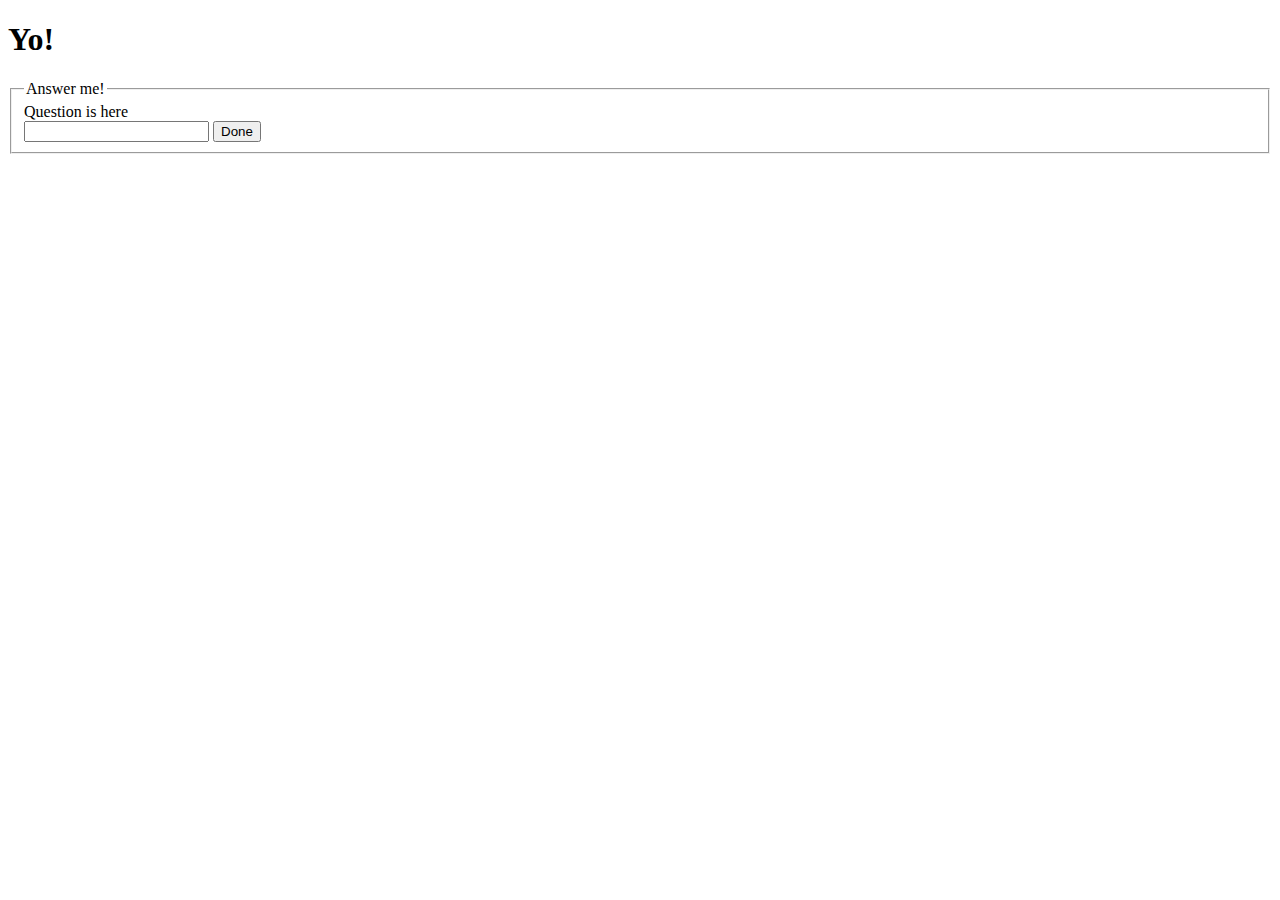
==== examination/client/source/start.html @ dceaad25 "Created the nickname interface and received the first question" ====
<!DOCTYPE html>
<html lang="en">

<head>
  <meta charset="UTF-8">
  <title>Crazy Questionnaire</title>

  <!-- CSS -->
  <link rel="stylesheet" type="text/css" href="stylesheet/style.css">
</head>
<body>
<main>
  <h1>Yo! </h1>

  <!-- A template for the quiz -->
  <div id="start_the_quiz">

    <!-- HTTP GET -->
    <form action="start.html" method="get">
      <fieldset  class="form-horizontal">
        <legend>Answer me!</legend>

        <label id="question_label" for="user_answer">Question is here</label> <br>
        <input type="text" id="user_answer">

        <button id="submit_button" class="button" type="submit">Done</button>
      </fieldset>
    </form>

  </div>
</main>

<script src="javascript/build.js"></script>
</body>
</html>
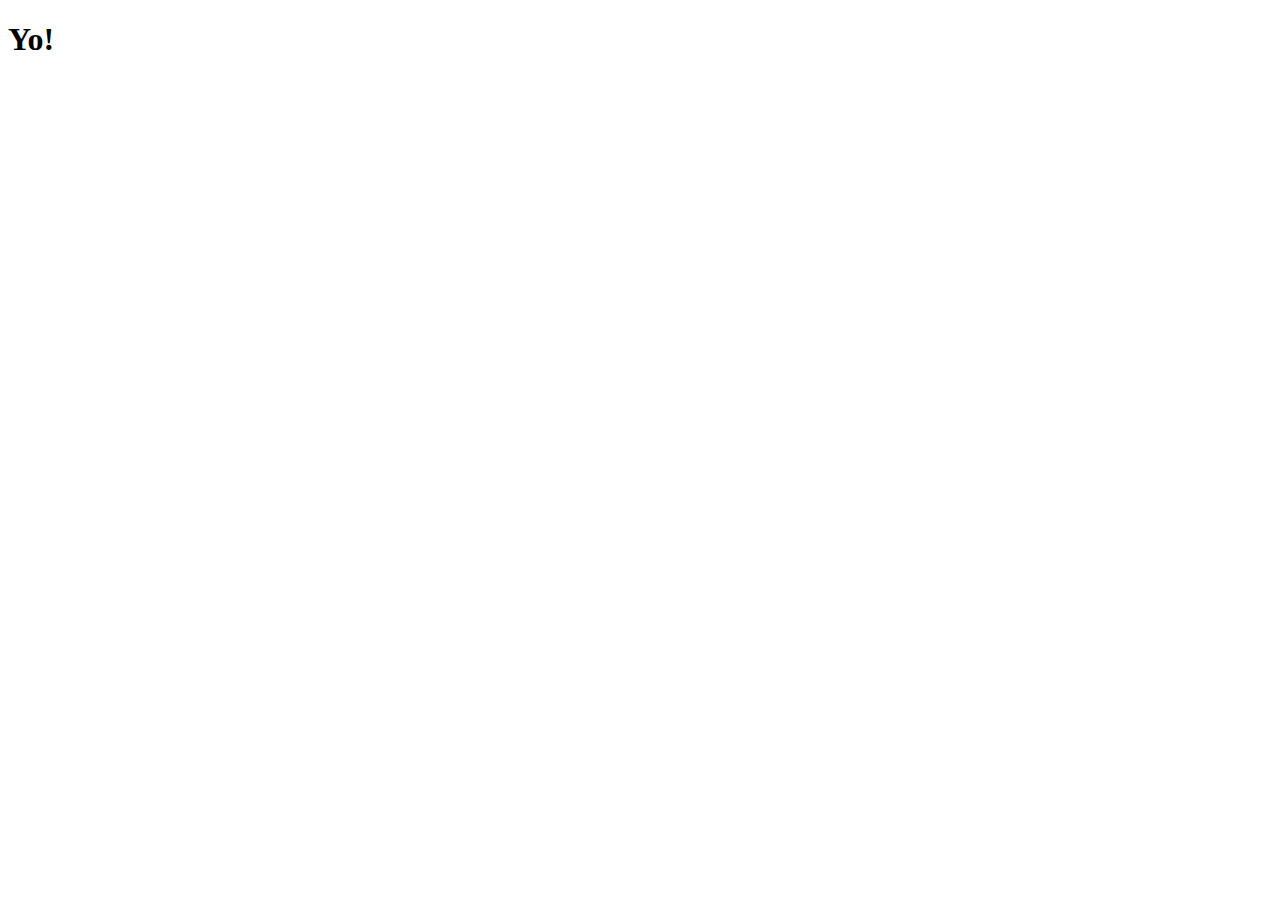
==== commit e17077f6: "added Materialize for CSS and added different templates depending on the type of questions. POST now" ====
--- a/examination/client/source/start.html
+++ b/examination/client/source/start.html
@@ -7,29 +7,68 @@
 
   <!-- CSS -->
   <link rel="stylesheet" type="text/css" href="stylesheet/style.css">
+  <!--Import Google Icon Font-->
+  <link href="http://fonts.googleapis.com/icon?family=Material+Icons" rel="stylesheet">
+  <!--Import materialize.css-->
+  <link type="text/css" rel="stylesheet" href="stylesheet/materialize.min.css"  media="screen,projection"/>
+
 </head>
 <body>
 <main>
   <h1>Yo! </h1>
 
   <!-- A template for the quiz -->
-  <div id="start_the_quiz">
 
-    <!-- HTTP GET -->
-    <form action="start.html" method="get">
-      <fieldset  class="form-horizontal">
-        <legend>Answer me!</legend>
+  <div class="card-panel blue lighten-5" id="start_the_quiz">
+    <!-- HTTP GET
+    <form class="col s12" action="#" method="get">
+     -->
+    <div class="row">
+      <div class="input-field col s6">
+        <template id="no_alternative">
+          <div>
+            <label id="question_label_no_alt" for="user_answer">Question is here</label> <br>
+            <input type="text" id="user_answer">
+            <button id="submit_button_noalt" class="btn waves-effect waves-light" type="button">Done</button>
+          </div>
+        </template>
 
-        <label id="question_label" for="user_answer">Question is here</label> <br>
-        <input type="text" id="user_answer">
+        <template id="alternative">
+          <label id="question_label_alt">Question is here</label> <br>
 
-        <button id="submit_button" class="button" type="submit">Done</button>
-      </fieldset>
-    </form>
+          <p>
+            <input name="group1" type="radio" id="ans1" />
+            <label for="ans1">Red</label>
+          </p>
+          <p>
+            <input name="group1" type="radio" id="ans2" />
+            <label for="ans2">Yellow</label>
+          </p>
+          <p>
+            <input class="with-gap" name="group1" type="radio" id="ans3"  />
+            <label for="ans3">Green</label>
+          </p>
+          <p>
+            <input name="group1" type="radio" id="ans4" disabled="disabled" />
+            <label for="ans4">Brown</label>
+          </p>
+          <p>
+            <button id="submit_button_alt" class="btn waves-effect waves-light">Done</button>
+          </p>
 
+        </template>
+
+      </div>
+    </div>
+    <!-- HTTP GET
+     </form>
+     -->
   </div>
+
 </main>
-
+<!--Import jQuery before materialize.js-->
+<script type="text/javascript" src="https://code.jquery.com/jquery-2.1.1.min.js"></script>
+<script type="text/javascript" src="javascript/materialize.min.js"></script>
 <script src="javascript/build.js"></script>
 </body>
 </html>
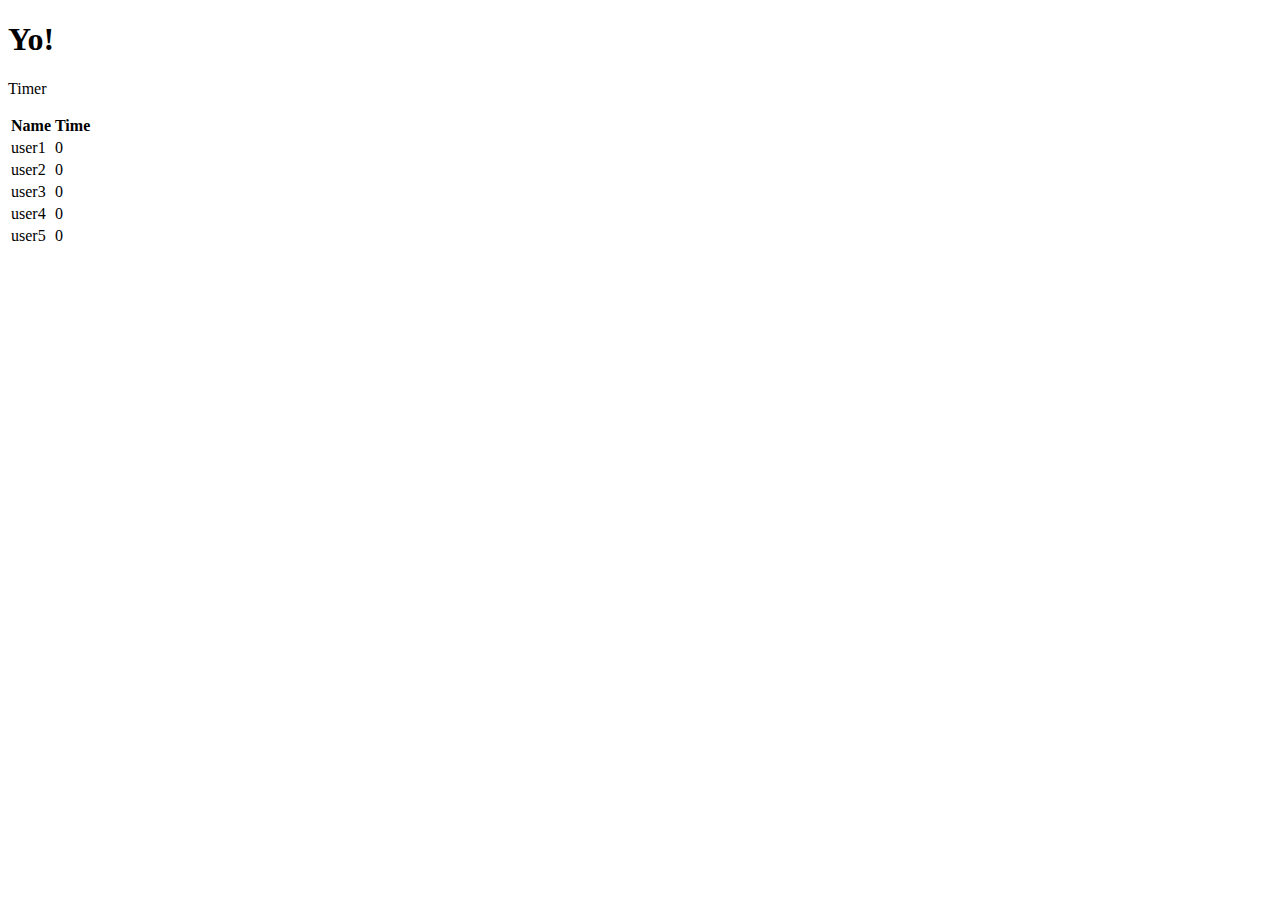
==== commit 5029d0d9: "Added the quiz timer and the nickname works fine. Trying to manipulate the highscore table" ====
--- a/examination/client/source/start.html
+++ b/examination/client/source/start.html
@@ -16,59 +16,86 @@
 <body>
 <main>
   <h1>Yo! </h1>
-
-  <!-- A template for the quiz -->
-
+  <p id="timer">
+    Timer
+  </p>
   <div class="card-panel blue lighten-5" id="start_the_quiz">
-    <!-- HTTP GET
-    <form class="col s12" action="#" method="get">
-     -->
     <div class="row">
       <div class="input-field col s6">
+        <!-- A template for the quiz without alternatives-->
         <template id="no_alternative">
           <div>
-            <label id="question_label_no_alt" for="user_answer">Question is here</label> <br>
+            <h5 id="question_label_no_alt">Question is here</h5> <br>
             <input type="text" id="user_answer">
             <button id="submit_button_noalt" class="btn waves-effect waves-light" type="button">Done</button>
           </div>
         </template>
 
+        <!-- A template for the quiz with alternatives-->
         <template id="alternative">
-          <label id="question_label_alt">Question is here</label> <br>
+          <div id="div_inside_temp">
+            <h5 id="question_label_alt">Question is here</h5> <br>
 
-          <p>
-            <input name="group1" type="radio" id="ans1" />
-            <label for="ans1">Red</label>
-          </p>
-          <p>
-            <input name="group1" type="radio" id="ans2" />
-            <label for="ans2">Yellow</label>
-          </p>
-          <p>
-            <input class="with-gap" name="group1" type="radio" id="ans3"  />
-            <label for="ans3">Green</label>
-          </p>
-          <p>
-            <input name="group1" type="radio" id="ans4" disabled="disabled" />
-            <label for="ans4">Brown</label>
-          </p>
-          <p>
+            <div>
+              <input name="group1" type="radio" id="alt1" />
+              <label class="labels" id="ans1" for="alt1">Red</label>
+            </div>
+            <div>
+              <input name="group1" type="radio" id="alt2" />
+              <label class="labels" id="ans2" for="alt2">Yellow</label>
+            </div>
+            <div>
+              <input name="group1" type="radio" id="alt3"  />
+              <label class="labels" id="ans3" for="alt3">Green</label>
+            </div>
+            <div id="alt4_div">
+              <input name="group1" type="radio" id="alt4"/>
+              <label class="labels" id="ans4" for="alt4">Brown</label>
+            </div>
             <button id="submit_button_alt" class="btn waves-effect waves-light">Done</button>
-          </p>
-
+          </div>
         </template>
-
       </div>
     </div>
-    <!-- HTTP GET
-     </form>
-     -->
   </div>
+</main>
+<aside>
+  <!--table to show the highscores-->
+  <table>
+    <thead>
+    <tr>
+      <th data-field="Nickname">Name</th>
+      <th data-field="Time">Time</th>
+    </tr>
+    </thead>
 
-</main>
+    <tbody>
+    <tr>
+      <td class="table_user">user1</td>
+      <td class="table_time">0</td>
+    </tr>
+    <tr>
+      <td class="table_user">user2</td>
+      <td  class="table_time">0</td>
+    </tr>
+    <tr>
+      <td class="table_user">user3</td>
+      <td class="table_time">0</td>
+    </tr>
+    <tr>
+      <td class="table_user">user4</td>
+      <td class="table_time">0</td>
+    </tr>
+    <tr>
+      <td class="table_user">user5</td>
+      <td class="table_time">0</td>
+    </tr>
+    </tbody>
+  </table>
+</aside>
+<script src="javascript/build.js"></script>
 <!--Import jQuery before materialize.js-->
 <script type="text/javascript" src="https://code.jquery.com/jquery-2.1.1.min.js"></script>
 <script type="text/javascript" src="javascript/materialize.min.js"></script>
-<script src="javascript/build.js"></script>
 </body>
 </html>
